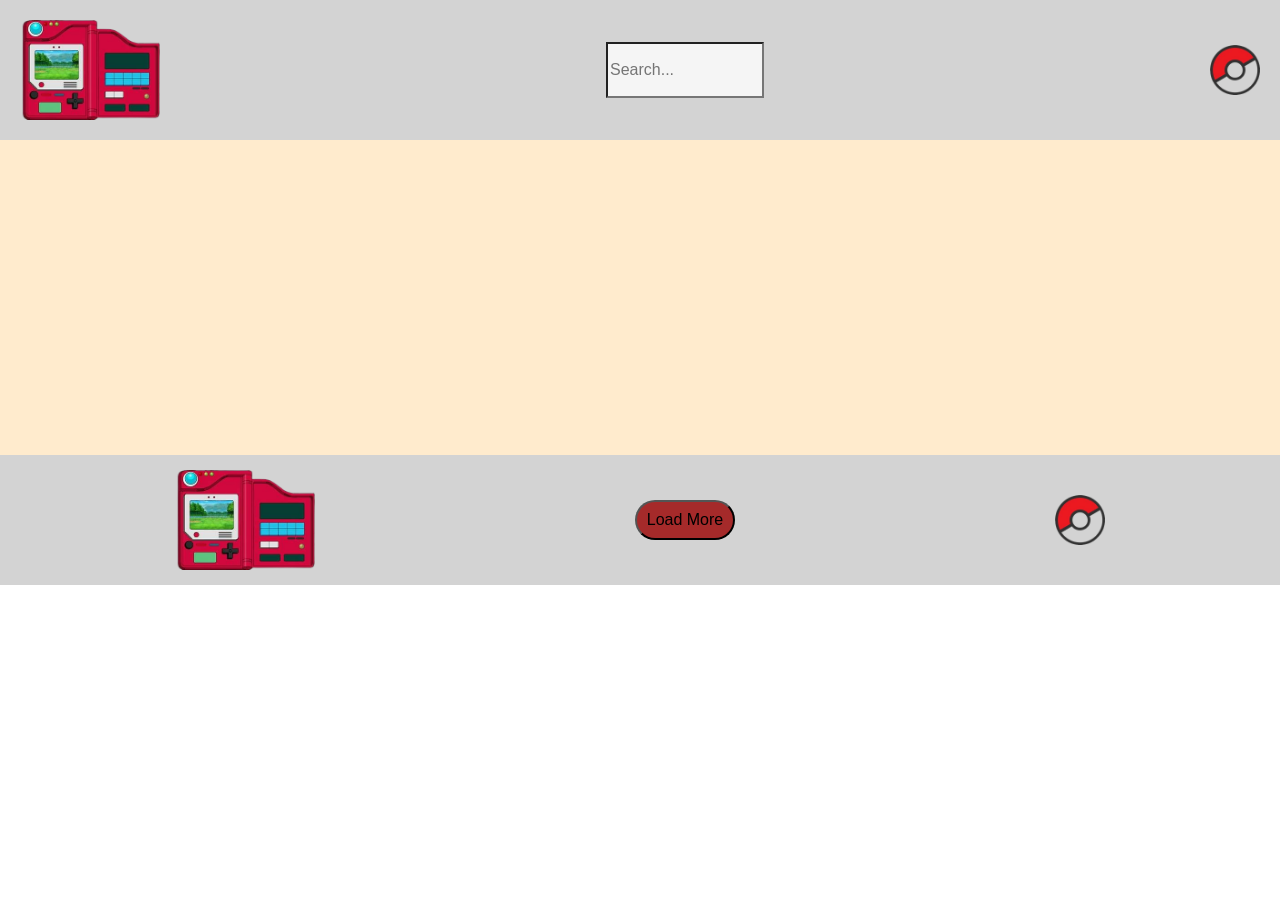
==== index.html @ 0c9ea29a "font" ====
<!DOCTYPE html>
<html lang="en">
<head>
    <meta charset="UTF-8">
    <meta name="viewport" content="width=device-width, initial-scale=1.0">
    <title>POKEDEX</title>

    <link rel="stylesheet" href="style.css"/>
     <link rel="stylesheet" href="css/font.css"/>

    <link rel="icon" type="image/png" href="img/favicon.png"/>

    <script src="script/template.js"></script>
    <script src="script.js" defer></script>
</head>

<body onload="init()">
    <header class="head">
        <img class="logo" src="img/logo.png" alt="Logo"/>
       <input type="text" id="search-bar" data-id="search-input" oninput="filterPokemons()" placeholder="Search...">
        <img class="logo1" src="img/pokedex.png" alt="Pokedex"/>
    </header>
    
    <main class="main-container" id="pokemon-container" data-id="content" ></main>

    <div id="loading-spinner" class="loader d-none">
        <div class="spinner"></div>
    </div>

    <dialog id="pokemonDialog" data-id="dialog" aria-label="Pokemon details dialog"></dialog>

    <footer class="main-footer">
        <img class="logo" src="img/logo.png" alt="Logo"/>

        <div class="load-more-container">
            <button id="loadMoreBtn" data-id="load-more-button"  aria-label="Load more pokemons" onclick="loadMorePokemons()">Load More</button>
        </div>
        <img class="logo1" src="img/pokedex.png" alt="Pokedex"/>
    </footer>
</body>
</html>
---- style.css ----
.head {
    display: flex;
    justify-content: space-between;
    align-items: center;
    padding: 20px;
    background-color: lightgray;
}

.logo {
    height: 100px;
}

.logo1 {
    height: 50px;
}

body {
    display: flex;
    flex-direction: column;
    min-height: 65vh;
    margin: 0;
}


.main-container {
    flex: 1;
    display: flex;
    flex-wrap: wrap;
    justify-content: center;
    align-items: flex-start;    
    background-color: blanchedalmond;
    gap: 20px;
    padding: 20px;
    margin: 0;          
}


.head {
    display: flex;
    justify-content: space-between;
    align-items: center;
    padding: 20px;
    background-color: lightgray;
}


.logo {
    height: 100px;
}


.logo1 {
    height: 50px;
}

body {
    display: flex;
    flex-direction: column;
    min-height: 65vh;
    font-family: "Roboto", sans-serif;
}

.no-pokemon-found {
    font-family: "Roboto", sans-serif;
    font-weight: 400;
    font-size: 26px;
    text-align: center;
    width: 100%;
    color: red;
    margin-left: 90px;
}


.loader {
    position: fixed;
    top: 0;
    left:0;
    width: 100vw;
    height: 100vh;
    background-color: rgba(255, 255, 255, 0.85);
    display: flex;
    justify-content: center;
    align-items: center;
    z-index: 1000;
}


.spinner {
    width: 50px;
    height: 50px;
    border: 5px solid #f3f3f3;
    border-top: 5px solid #3b4cca;
    border-radius: 50%;
    animation: spin 2s;
}

@keyframes spin {
    0% { transform: rotate(0deg); }
    100% { transform: rotate(360deg); }
}

.d-none {
    display: none !important;
}



.main-footer {
    display: flex;
    justify-content: space-around;
    align-items:center;
    background-color: lightgrey;
    margin: 0;
    padding: 15px;   
}


#search-bar {
    width: 150px;
    height: 50px;
    border-radius: 0;
    font-size: 16px;
    cursor: pointer;
}


#pokemonDialog {
    font-size: 15px;
    width: 400px;
    background-color: transparent;
    border: none;
    padding: 0;
    border-radius: 20px;
}


.pokemon-dialog {
    padding: 25px;
    height: 100%;
}

.pokemon-dialog.grass {background-color: rgb(42, 212, 42);}
.pokemon-dialog.fire { background-color: #f18334;}
.pokemon-dialog.water { background-color: #4592c4; }
.pokemon-dialog.bug { background-color: #729f3f; }
.pokemon-dialog.normal { background-color: #a4acaf; }
.pokemon-dialog.poison { background-color: #b97fc9; }
.pokemon-dialog.electric { background-color: #eed535; }
.pokemon-dialog.ground { background-color: #ab9842; }
.pokemon-dialog.fairy { background-color: #fdb9e9; }
.pokemon-dialog.fighting { background-color: #d56723;}
.pokemon-dialog.psychic { background-color: #f366b9;}
.pokemon-dialog.rock { background-color: #a38c21; }
.pokemon-dialog.ghost { background-color: #7b62a3; }
.pokemon-dialog.ice { background-color: #51c4e7; }
.pokemon-dialog.dragon { background-color: #f16e57;}


#loadMoreBtn {
    width: 100px;
    height: 40px;
    border-radius: 30px;
    cursor: pointer;
    font-size: 16px;
    background-color: brown;
}

#search-bar {
    width: 150px;
    height: 50px;
    border-radius: 0;
    font-size: 16px;
    cursor: text;
    background-color: whitesmoke;
}



.pokemon-card {
    background-color: aquamarine;
    cursor: pointer;
}

.pokemon-data {
    display: flex;
    justify-content: space-between;
    align-items: center;
    flex-direction: column;
    
}

.pokemon-data img {
    width: 150px;
    height: auto;
}

.dialog-change {
    display: flex;
    justify-content: space-between;
    align-items: center;
    gap: 70px;
}

.dialog-arrow-btn img, 
#prev-button img, 
#next-button img {
    width: 25px; 
    height: auto;
}

.modal-header {
    display: flex;
    justify-content: space-between;
    align-items: center;
    font-size: 20px;
    font-weight: 700;
    
}


.close-btn {
    cursor: pointer;
}

.pokemon-stats {
    display: grid;
    grid-template-columns: 1fr auto;
}


.pokemon-card {
    width: 400px;
    background-color: #f0f0f0;
    border: none;
    border-radius: 15px;
    padding: 20px;
    cursor: pointer;
    transition: transform 0.2s ease, box-shadow 0.2s ease;
}

.pokemon-card img {
    width: 120px;
    height: auto;
}

.pokemon-card:hover {
    transform: translateY(-5px);
    box-shadow: 0 10px 20px rgba(0,0,0,0.15);
}


.pokemon-card.grass {background-color: rgb(42, 212, 42);}
.pokemon-card.fire { background-color: #f18334;}
.pokemon-card.water { background-color: #4592c4; }
.pokemon-card.bug { background-color: #729f3f; }
.pokemon-card.normal { background-color: #a4acaf; }
.pokemon-card.poison { background-color: #b97fc9; }
.pokemon-card.electric { background-color: #eed535; }
.pokemon-card.ground { background-color: #ab9842; }
.pokemon-card.fairy { background-color: #fdb9e9; }
.pokemon-card.fighting { background-color: #d56723;}
.pokemon-card.psychic { background-color: #f366b9;}
.pokemon-card.rock { background-color: #a38c21; }
.pokemon-card.ghost { background-color: #7b62a3; }
.pokemon-card.ice { background-color: #51c4e7; }
.pokemon-card.dragon { background-color: #f16e57;}


/* -------------------- MEDIA QUERIES -------------------- */
@media (min-width: 601px) and (max-width: 1380px) {
    .search-bar {
        display: flex;
        align-items: center;
        justify-content: space-around;
        height: 200px;
        width: 600px;
        gap: 15px;
    }

    .logo-text {
        height: 60px;
        width: 400px;
    }
}



@media (min-width: 450px) and (max-width: 600px) {
    .logo-img {
        height: 80px;
    }

    input {
        height: 40px;
        width: 100%;
        max-width: 250px;
    }

    .head {
        justify-content: space-between;
    }
    

    .logo {
        width: 70px;
        height: auto;
    }

    .logo1 {
        width:28px;
        height: auto;
    }


    .pokemon-card {
        width: 70%;              
        max-width: 260px;
    }

    .dialog-change {
        gap: 15px !important;    
        width: 100%;
        box-sizing: border-box;
    }

    .search-btn {
        height: 40px;
        padding: 10px;
    }
}

@media  (min-width: 300px) and (max-width: 449.9px)  {
    .head  {
       .logo,  .logo1  {
             display: none !important;
          } 

        justify-content: center;  
         
    }

    .pokemon-card {
        width: 80%;              
        max-width: 260px;
    }

    .main-footer {
        justify-content: center;
    }


    .main-footer  {
       .logo,  .logo1  {
             display: none !important;
          } 
        
    }

    .dialog-change {
        gap: 15px !important;    
        box-sizing: border-box;
    }
    .search-bar {
        width: 100%;
        max-width: 300px;
    }
}
---- css/font.css ----
@font-face {
  color: aqua;
  font-display: swap;
  font-family: "Roboto";
  font-style: normal;
  font-weight: 400;
  src: url("../font/roboto-normal.woff2") format("woff2");
}
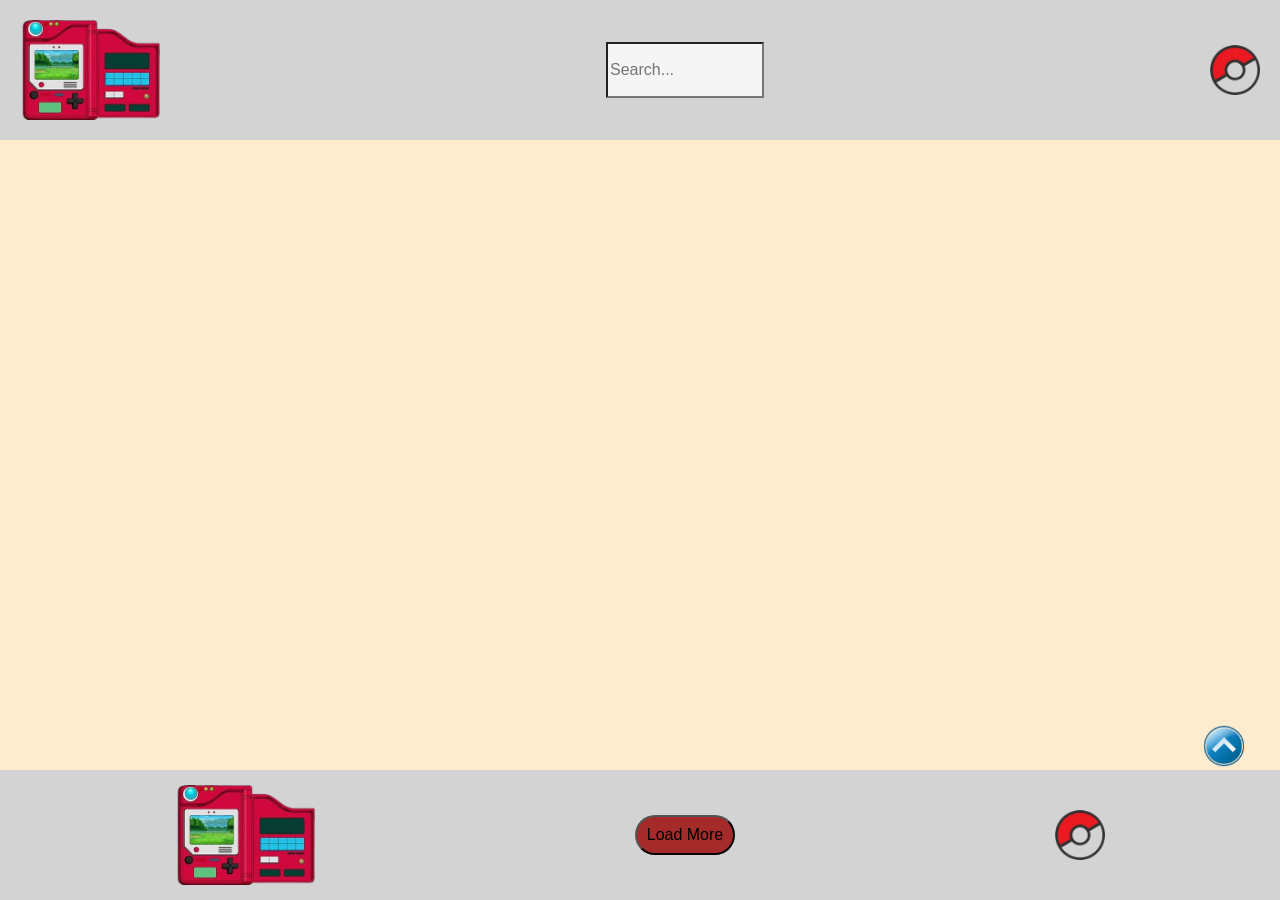
==== commit d2afde8d: "index button" ====
--- a/index.html
+++ b/index.html
@@ -21,7 +21,12 @@
         <img class="logo1" src="img/pokedex.png" alt="Pokedex"/>
     </header>
     
-    <main class="main-container" id="pokemon-container" data-id="content" ></main>
+    <main class="main-container" id="pokemon-container" data-id="content"></main>
+    
+    <button class="back-to-top-card" onclick="scrollToTop()" role="button" aria-label="Back to top">
+        <img src="img/arrow-up.png" alt="top">
+    </button>
+    
 
     <div id="loading-spinner" class="loader d-none">
         <div class="spinner"></div>
--- a/style.css
+++ b/style.css
@@ -1,3 +1,7 @@
+html {
+    height: 100%;
+}
+
 .head {
     display: flex;
     justify-content: space-between;
@@ -17,8 +21,9 @@
 body {
     display: flex;
     flex-direction: column;
-    min-height: 65vh;
+    min-height: 100vh;
     margin: 0;
+    font-family: "Roboto", sans-serif;
 }
 
 
@@ -53,12 +58,6 @@
     height: 50px;
 }
 
-body {
-    display: flex;
-    flex-direction: column;
-    min-height: 65vh;
-    font-family: "Roboto", sans-serif;
-}
 
 .no-pokemon-found {
     font-family: "Roboto", sans-serif;
@@ -67,7 +66,22 @@
     text-align: center;
     width: 100%;
     color: red;
+    
+}
+
+.no-pokemon-box {
+    display: flex;
+    flex-direction: column;
+    justify-content: center;
+    align-items: center;
+    width: 100%;
+    height: 100%;
     margin-left: 90px;
+}
+
+.no-pokemon-box img{
+    width: 250px;
+    height: auto;
 }
 
 
@@ -112,6 +126,25 @@
     background-color: lightgrey;
     margin: 0;
     padding: 15px;   
+}
+.back-to-top-card {
+    background-color: transparent;
+    border: none;
+    position: fixed !important;
+    bottom: 130px;          
+    right: 30px;           
+    z-index: 9999;
+    cursor: pointer;
+}
+
+.back-to-top-card:hover {
+    transform: scale(1.1);
+}
+
+.back-to-top-card img{
+    width: 40px;
+    height: auto;
+    outline: none;
 }
 
 
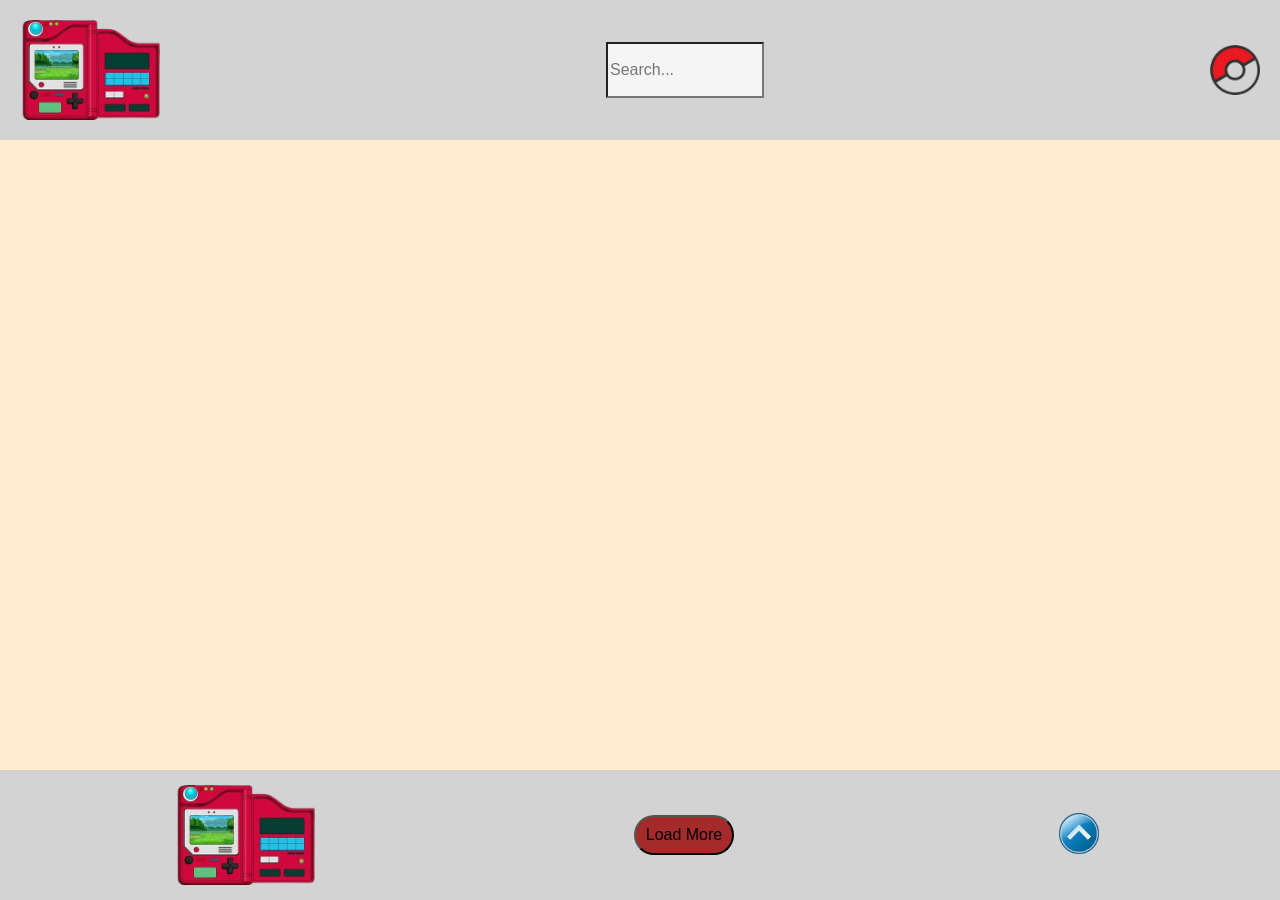
==== commit de719452: "css" ====
--- a/index.html
+++ b/index.html
@@ -22,10 +22,8 @@
     </header>
     
     <main class="main-container" id="pokemon-container" data-id="content"></main>
+
     
-    <button class="back-to-top-card" onclick="scrollToTop()" role="button" aria-label="Back to top">
-        <img src="img/arrow-up.png" alt="top">
-    </button>
     
 
     <div id="loading-spinner" class="loader d-none">
@@ -40,7 +38,11 @@
         <div class="load-more-container">
             <button id="loadMoreBtn" data-id="load-more-button"  aria-label="Load more pokemons" onclick="loadMorePokemons()">Load More</button>
         </div>
-        <img class="logo1" src="img/pokedex.png" alt="Pokedex"/>
+        <div class="buttons">
+        <button class="back-to-top-card" onclick="scrollToTop()" role="button" aria-label="Back to top">
+        <img src="img/arrow-up.png" alt="top">
+        </div>
+    </button>
     </footer>
 </body>
 </html>
--- a/style.css
+++ b/style.css
@@ -45,7 +45,7 @@
     justify-content: space-between;
     align-items: center;
     padding: 20px;
-    background-color: lightgray;
+    background-color: lightgrey;
 }
 
 
@@ -127,12 +127,16 @@
     margin: 0;
     padding: 15px;   
 }
+
+.buttons {
+    display: flex;
+    align-items: center;
+    justify-content: space-around;
+    gap: 100px;
+}
 .back-to-top-card {
     background-color: transparent;
-    border: none;
-    position: fixed !important;
-    bottom: 130px;          
-    right: 30px;           
+    border: none;          
     z-index: 9999;
     cursor: pointer;
 }
@@ -368,8 +372,7 @@
              display: none !important;
           } 
 
-        justify-content: center;  
-         
+        justify-content: center;
     }
 
     .pokemon-card {
@@ -380,6 +383,17 @@
     .main-footer {
         justify-content: center;
     }
+
+    .buttons {
+        position: relative;
+        left: 80px;
+    }
+
+    .back-to-top-card img{
+    width: 35px;
+    height: auto;
+    outline: none;
+}
 
 
     .main-footer  {
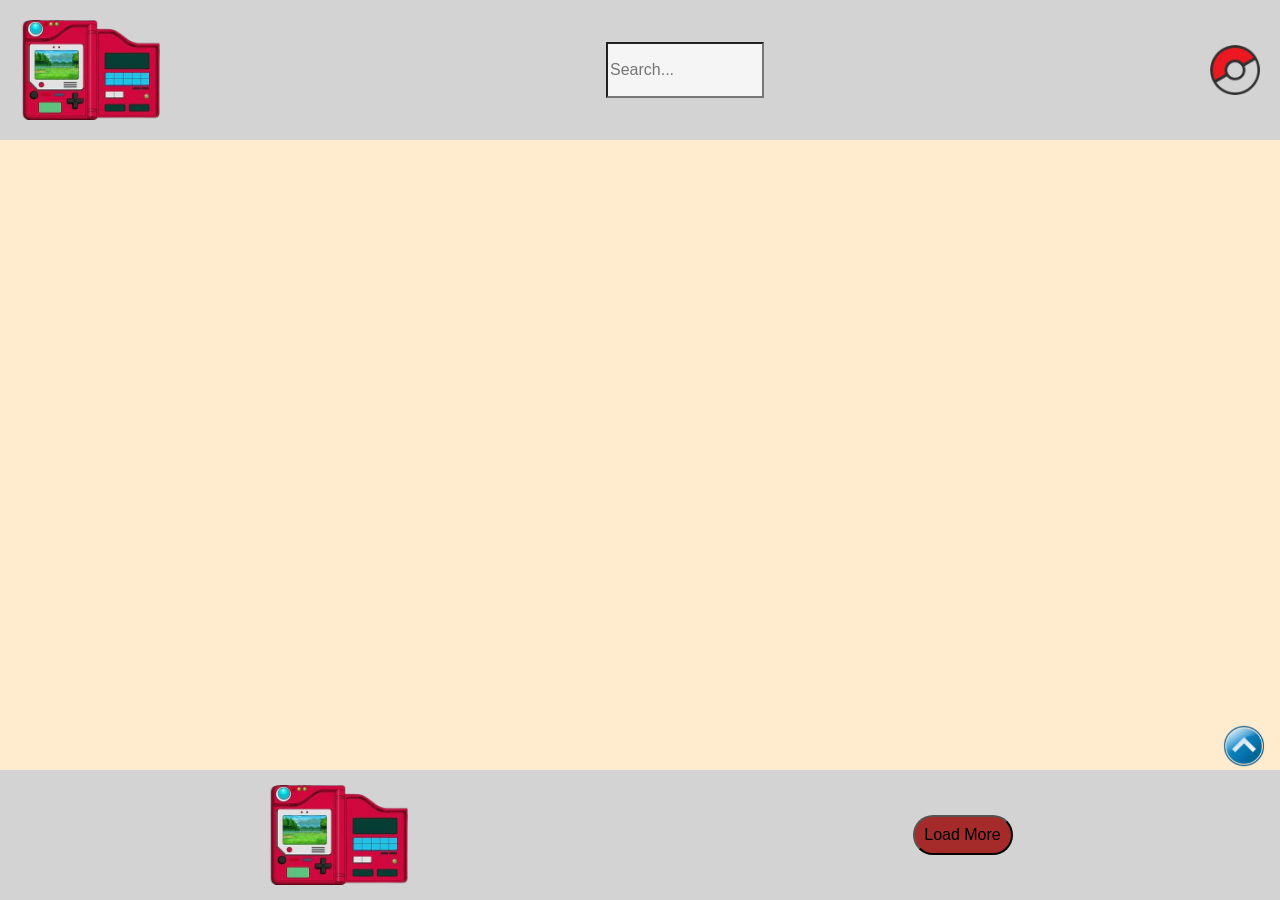
==== commit 8ff8dfc6: "button" ====
--- a/index.html
+++ b/index.html
@@ -21,9 +21,12 @@
         <img class="logo1" src="img/pokedex.png" alt="Pokedex"/>
     </header>
     
-    <main class="main-container" id="pokemon-container" data-id="content"></main>
-
-    
+    <main class="main-container" id="pokemon-container" data-id="content">
+    <div class="buttons">
+        <button class="back-to-top-card" onclick="scrollToTop()" role="button" aria-label="Back to top">
+        <img src="img/arrow-up.png" alt="top"></button>
+     </div>
+    </main>
     
 
     <div id="loading-spinner" class="loader d-none">
@@ -38,11 +41,7 @@
         <div class="load-more-container">
             <button id="loadMoreBtn" data-id="load-more-button"  aria-label="Load more pokemons" onclick="loadMorePokemons()">Load More</button>
         </div>
-        <div class="buttons">
-        <button class="back-to-top-card" onclick="scrollToTop()" role="button" aria-label="Back to top">
-        <img src="img/arrow-up.png" alt="top">
-        </div>
-    </button>
+        
     </footer>
 </body>
 </html>
--- a/style.css
+++ b/style.css
@@ -2,21 +2,6 @@
     height: 100%;
 }
 
-.head {
-    display: flex;
-    justify-content: space-between;
-    align-items: center;
-    padding: 20px;
-    background-color: lightgray;
-}
-
-.logo {
-    height: 100px;
-}
-
-.logo1 {
-    height: 50px;
-}
 
 body {
     display: flex;
@@ -25,6 +10,39 @@
     margin: 0;
     font-family: "Roboto", sans-serif;
 }
+
+/* -------------------- HEADER -------------------- */
+
+
+.head {
+    display: flex;
+    justify-content: space-between;
+    align-items: center;
+    padding: 20px;
+    background-color: lightgray;
+}
+
+
+.logo {
+    height: 100px;
+}
+
+
+.logo1 {
+    height: 50px;
+}
+
+
+#search-bar {
+    width: 150px;
+    height: 50px;
+    border-radius: 0;
+    font-size: 16px;
+    cursor: text;
+    background-color: whitesmoke;
+}
+
+/* -------------------- MAIN CONTAINER & CARDS -------------------- */
 
 
 .main-container {
@@ -40,23 +58,66 @@
 }
 
 
-.head {
-    display: flex;
-    justify-content: space-between;
-    align-items: center;
+
+.pokemon-card {
+    width: 400px;
+    background-color: #f0f0f0;
+    border: none;
+    border-radius: 15px;
     padding: 20px;
-    background-color: lightgrey;
-}
-
-
-.logo {
-    height: 100px;
-}
-
-
-.logo1 {
-    height: 50px;
-}
+    cursor: pointer;
+    transition: transform 0.2s ease, box-shadow 0.2s ease;
+}
+
+.pokemon-card img {
+    width: 120px;
+    height: auto;
+}
+
+.pokemon-card:hover {
+    transform: translateY(-5px);
+    box-shadow: 0 10px 20px rgba(0,0,0,0.15);
+}
+
+
+.pokemon-card.grass {background-color: rgb(42, 212, 42);}
+.pokemon-card.fire { background-color: #f18334;}
+.pokemon-card.water { background-color: #4592c4; }
+.pokemon-card.bug { background-color: #729f3f; }
+.pokemon-card.normal { background-color: #a4acaf; }
+.pokemon-card.poison { background-color: #b97fc9; }
+.pokemon-card.electric { background-color: #eed535; }
+.pokemon-card.ground { background-color: #ab9842; }
+.pokemon-card.fairy { background-color: #fdb9e9; }
+.pokemon-card.fighting { background-color: #d56723;}
+.pokemon-card.psychic { background-color: #f366b9;}
+.pokemon-card.rock { background-color: #a38c21; }
+.pokemon-card.ghost { background-color: #7b62a3; }
+.pokemon-card.ice { background-color: #51c4e7; }
+.pokemon-card.dragon { background-color: #f16e57;}
+
+.back-to-top-card {
+    background-color: transparent;
+    border: none;          
+    z-index: 9999;
+    cursor: pointer;
+    position: fixed;
+    right: 10px;
+    bottom: 130px;
+}
+
+.back-to-top-card:hover {
+    transform: scale(1.1);
+}
+
+.back-to-top-card img{
+    width: 40px;
+    height: auto;
+    outline: none;
+}
+
+
+/* -------------------- NO POKEMON -------------------- */
 
 
 .no-pokemon-found {
@@ -85,6 +146,8 @@
 }
 
 
+/* -------------------- LOADER -------------------- */
+
 .loader {
     position: fixed;
     top: 0;
@@ -118,6 +181,7 @@
 }
 
 
+/* -------------------- FOOTER -------------------- */
 
 .main-footer {
     display: flex;
@@ -134,32 +198,20 @@
     justify-content: space-around;
     gap: 100px;
 }
-.back-to-top-card {
-    background-color: transparent;
-    border: none;          
-    z-index: 9999;
+
+
+#loadMoreBtn {
+    width: 100px;
+    height: 40px;
+    border-radius: 30px;
     cursor: pointer;
-}
-
-.back-to-top-card:hover {
-    transform: scale(1.1);
-}
-
-.back-to-top-card img{
-    width: 40px;
-    height: auto;
-    outline: none;
-}
-
-
-#search-bar {
-    width: 150px;
-    height: 50px;
-    border-radius: 0;
     font-size: 16px;
-    cursor: pointer;
-}
-
+    background-color: brown;
+}
+
+
+
+/* -------------------- DIALOG -------------------- */
 
 #pokemonDialog {
     font-size: 15px;
@@ -193,31 +245,6 @@
 .pokemon-dialog.dragon { background-color: #f16e57;}
 
 
-#loadMoreBtn {
-    width: 100px;
-    height: 40px;
-    border-radius: 30px;
-    cursor: pointer;
-    font-size: 16px;
-    background-color: brown;
-}
-
-#search-bar {
-    width: 150px;
-    height: 50px;
-    border-radius: 0;
-    font-size: 16px;
-    cursor: text;
-    background-color: whitesmoke;
-}
-
-
-
-.pokemon-card {
-    background-color: aquamarine;
-    cursor: pointer;
-}
-
 .pokemon-data {
     display: flex;
     justify-content: space-between;
@@ -265,45 +292,9 @@
 }
 
 
-.pokemon-card {
-    width: 400px;
-    background-color: #f0f0f0;
-    border: none;
-    border-radius: 15px;
-    padding: 20px;
-    cursor: pointer;
-    transition: transform 0.2s ease, box-shadow 0.2s ease;
-}
-
-.pokemon-card img {
-    width: 120px;
-    height: auto;
-}
-
-.pokemon-card:hover {
-    transform: translateY(-5px);
-    box-shadow: 0 10px 20px rgba(0,0,0,0.15);
-}
-
-
-.pokemon-card.grass {background-color: rgb(42, 212, 42);}
-.pokemon-card.fire { background-color: #f18334;}
-.pokemon-card.water { background-color: #4592c4; }
-.pokemon-card.bug { background-color: #729f3f; }
-.pokemon-card.normal { background-color: #a4acaf; }
-.pokemon-card.poison { background-color: #b97fc9; }
-.pokemon-card.electric { background-color: #eed535; }
-.pokemon-card.ground { background-color: #ab9842; }
-.pokemon-card.fairy { background-color: #fdb9e9; }
-.pokemon-card.fighting { background-color: #d56723;}
-.pokemon-card.psychic { background-color: #f366b9;}
-.pokemon-card.rock { background-color: #a38c21; }
-.pokemon-card.ghost { background-color: #7b62a3; }
-.pokemon-card.ice { background-color: #51c4e7; }
-.pokemon-card.dragon { background-color: #f16e57;}
-
 
 /* -------------------- MEDIA QUERIES -------------------- */
+
 @media (min-width: 601px) and (max-width: 1380px) {
     .search-bar {
         display: flex;
@@ -367,21 +358,34 @@
 }
 
 @media  (min-width: 300px) and (max-width: 449.9px)  {
+    
     .head  {
-       .logo,  .logo1  {
+        justify-content: center;
+    }
+    
+    
+    .logo, .logo1  {
              display: none !important;
           } 
-
-        justify-content: center;
-    }
-
+   
     .pokemon-card {
         width: 80%;              
         max-width: 260px;
     }
 
-    .main-footer {
-        justify-content: center;
+    .back-to-top-card {
+        right: 0;
+    }
+
+    .back-to-top-card img{
+    width: 35px;
+    height: auto;
+    outline: none;
+    }
+
+    .dialog-change {
+        gap: 15px !important;    
+        box-sizing: border-box;
     }
 
     .buttons {
@@ -389,26 +393,20 @@
         left: 80px;
     }
 
-    .back-to-top-card img{
-    width: 35px;
-    height: auto;
-    outline: none;
-}
-
-
-    .main-footer  {
-       .logo,  .logo1  {
+
+    .search-bar {
+        width: 100%;
+        max-width: 300px;
+    }
+
+   
+    .logo,  .logo1  {
              display: none !important;
           } 
         
-    }
-
-    .dialog-change {
-        gap: 15px !important;    
-        box-sizing: border-box;
-    }
-    .search-bar {
-        width: 100%;
-        max-width: 300px;
+    
+
+    .main-footer {
+        justify-content: center;
     }
 }
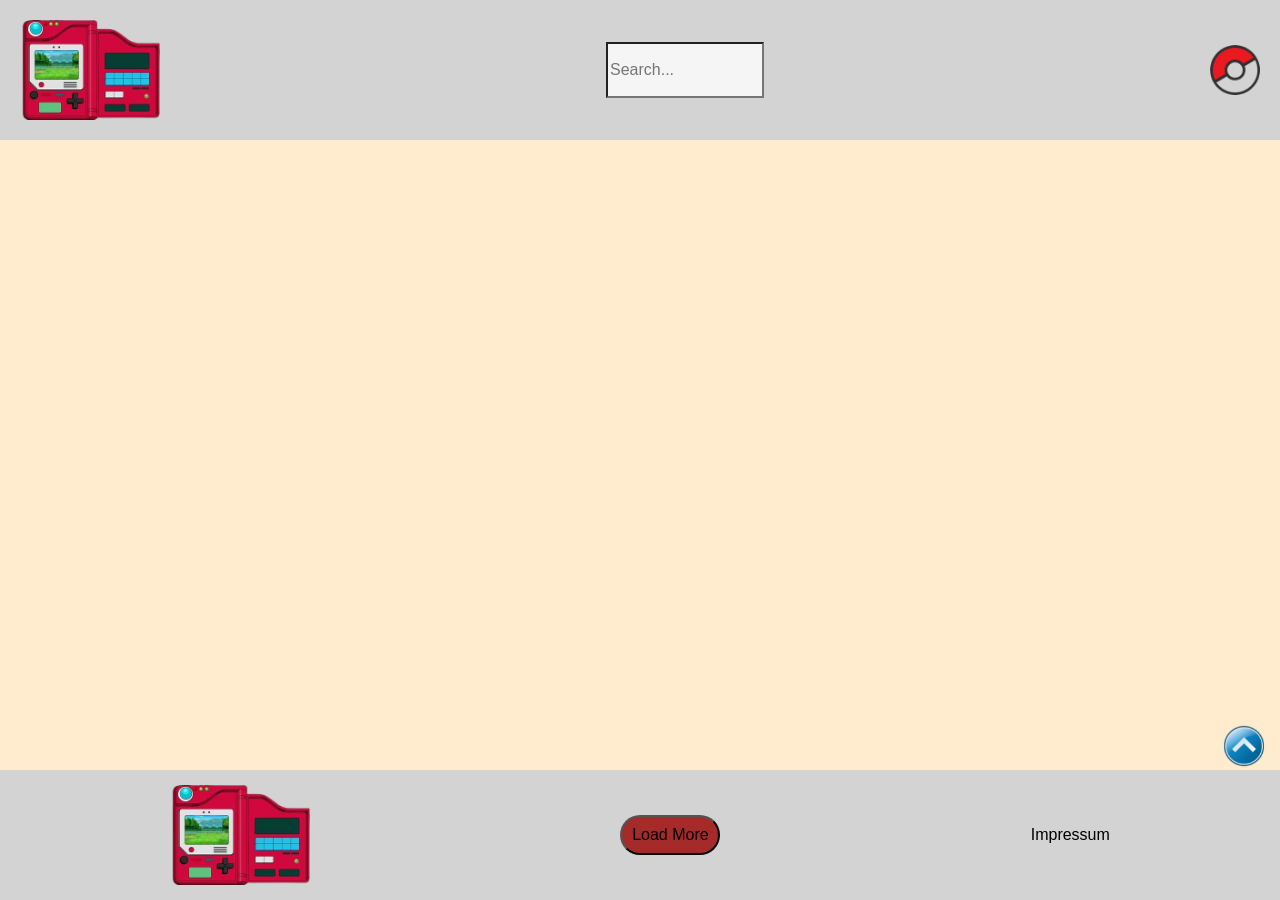
==== commit 303da947: "Impressum" ====
--- a/index.html
+++ b/index.html
@@ -23,7 +23,7 @@
     
     <main class="main-container" id="pokemon-container" data-id="content">
     <div class="buttons">
-        <button class="back-to-top-card" onclick="scrollToTop()" role="button" aria-label="Back to top">
+        <button class="back-to-top" onclick="scrollToTop()" role="button" aria-label="Back to top">
         <img src="img/arrow-up.png" alt="top"></button>
      </div>
     </main>
@@ -42,6 +42,7 @@
             <button id="loadMoreBtn" data-id="load-more-button"  aria-label="Load more pokemons" onclick="loadMorePokemons()">Load More</button>
         </div>
         
+        <a href="impressum.html" class="impressum-link">Impressum</a>
     </footer>
 </body>
 </html>
--- a/style.css
+++ b/style.css
@@ -9,6 +9,7 @@
     min-height: 100vh;
     margin: 0;
     font-family: "Roboto", sans-serif;
+    max-width: 1440px;
 }
 
 /* -------------------- HEADER -------------------- */
@@ -72,6 +73,11 @@
 .pokemon-card img {
     width: 120px;
     height: auto;
+}
+
+.pokemon-card img:hover {
+    transform: scale(1.5);
+    transition: transform 0.25s ease;
 }
 
 .pokemon-card:hover {
@@ -96,7 +102,7 @@
 .pokemon-card.ice { background-color: #51c4e7; }
 .pokemon-card.dragon { background-color: #f16e57;}
 
-.back-to-top-card {
+.back-to-top {
     background-color: transparent;
     border: none;          
     z-index: 9999;
@@ -106,11 +112,11 @@
     bottom: 130px;
 }
 
-.back-to-top-card:hover {
+.back-to-top:hover {
     transform: scale(1.1);
 }
 
-.back-to-top-card img{
+.back-to-top img{
     width: 40px;
     height: auto;
     outline: none;
@@ -207,6 +213,16 @@
     cursor: pointer;
     font-size: 16px;
     background-color: brown;
+}
+
+.impressum-link {
+    color: inherit;
+    text-decoration: none;
+    cursor: pointer;
+}
+
+.impressum-link:hover {
+    text-decoration: underline;
 }
 
 
@@ -265,12 +281,24 @@
     gap: 70px;
 }
 
+.dialog-arrow-btn {
+    background-color: transparent;
+    border: none;
+}
+
 .dialog-arrow-btn img, 
 #prev-button img, 
 #next-button img {
     width: 25px; 
     height: auto;
-}
+    cursor: pointer;
+}
+.dialog-arrow-btn :hover, 
+#prev-button :hover, 
+#next-button :hover {
+    transform: scale(1.1);
+}
+
 
 .modal-header {
     display: flex;
@@ -373,11 +401,11 @@
         max-width: 260px;
     }
 
-    .back-to-top-card {
+    .back-to-top {
         right: 0;
     }
 
-    .back-to-top-card img{
+    .back-to-top img{
     width: 35px;
     height: auto;
     outline: none;
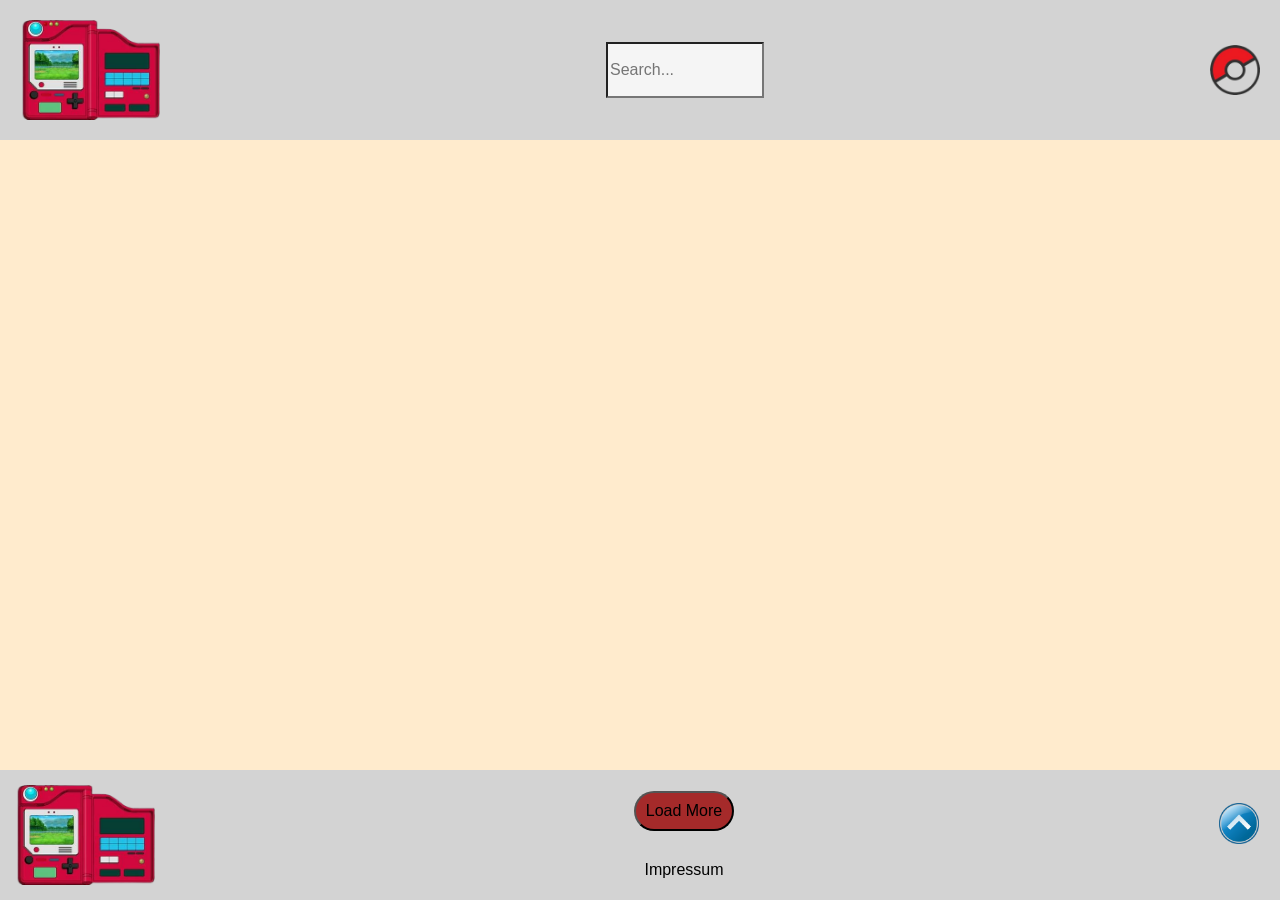
==== commit b05e970c: "template" ====
--- a/index.html
+++ b/index.html
@@ -22,10 +22,7 @@
     </header>
     
     <main class="main-container" id="pokemon-container" data-id="content">
-    <div class="buttons">
-        <button class="back-to-top" onclick="scrollToTop()" role="button" aria-label="Back to top">
-        <img src="img/arrow-up.png" alt="top"></button>
-     </div>
+    
     </main>
     
 
@@ -40,9 +37,15 @@
 
         <div class="load-more-container">
             <button id="loadMoreBtn" data-id="load-more-button"  aria-label="Load more pokemons" onclick="loadMorePokemons()">Load More</button>
+            <a href="impressum.html" class="impressum-link">Impressum</a>
+
         </div>
         
-        <a href="impressum.html" class="impressum-link">Impressum</a>
+        
+        <div class="buttons">
+        <button class="back-to-top" onclick="scrollToTop()" role="button" aria-label="Back to top">
+        <img src="img/arrow-up.png" alt="top"></button>
+     </div>
     </footer>
 </body>
 </html>
--- a/style.css
+++ b/style.css
@@ -9,7 +9,7 @@
     min-height: 100vh;
     margin: 0;
     font-family: "Roboto", sans-serif;
-    max-width: 1440px;
+    max-width: 1940px;
 }
 
 /* -------------------- HEADER -------------------- */
@@ -107,9 +107,9 @@
     border: none;          
     z-index: 9999;
     cursor: pointer;
-    position: fixed;
-    right: 10px;
-    bottom: 130px;
+    position: relative;
+     
+    bottom: 10px;
 }
 
 .back-to-top:hover {
@@ -191,7 +191,7 @@
 
 .main-footer {
     display: flex;
-    justify-content: space-around;
+    justify-content: space-between;
     align-items:center;
     background-color: lightgrey;
     margin: 0;
@@ -205,6 +205,12 @@
     gap: 100px;
 }
 
+.load-more-container {
+    display: flex;
+    flex-direction: column;
+    align-items: center;
+    gap: 30px;
+}
 
 #loadMoreBtn {
     width: 100px;
@@ -289,10 +295,12 @@
 .dialog-arrow-btn img, 
 #prev-button img, 
 #next-button img {
-    width: 25px; 
-    height: auto;
-    cursor: pointer;
-}
+    width: 40px; 
+    height: auto;
+    cursor: pointer;
+}
+
+
 .dialog-arrow-btn :hover, 
 #prev-button :hover, 
 #next-button :hover {
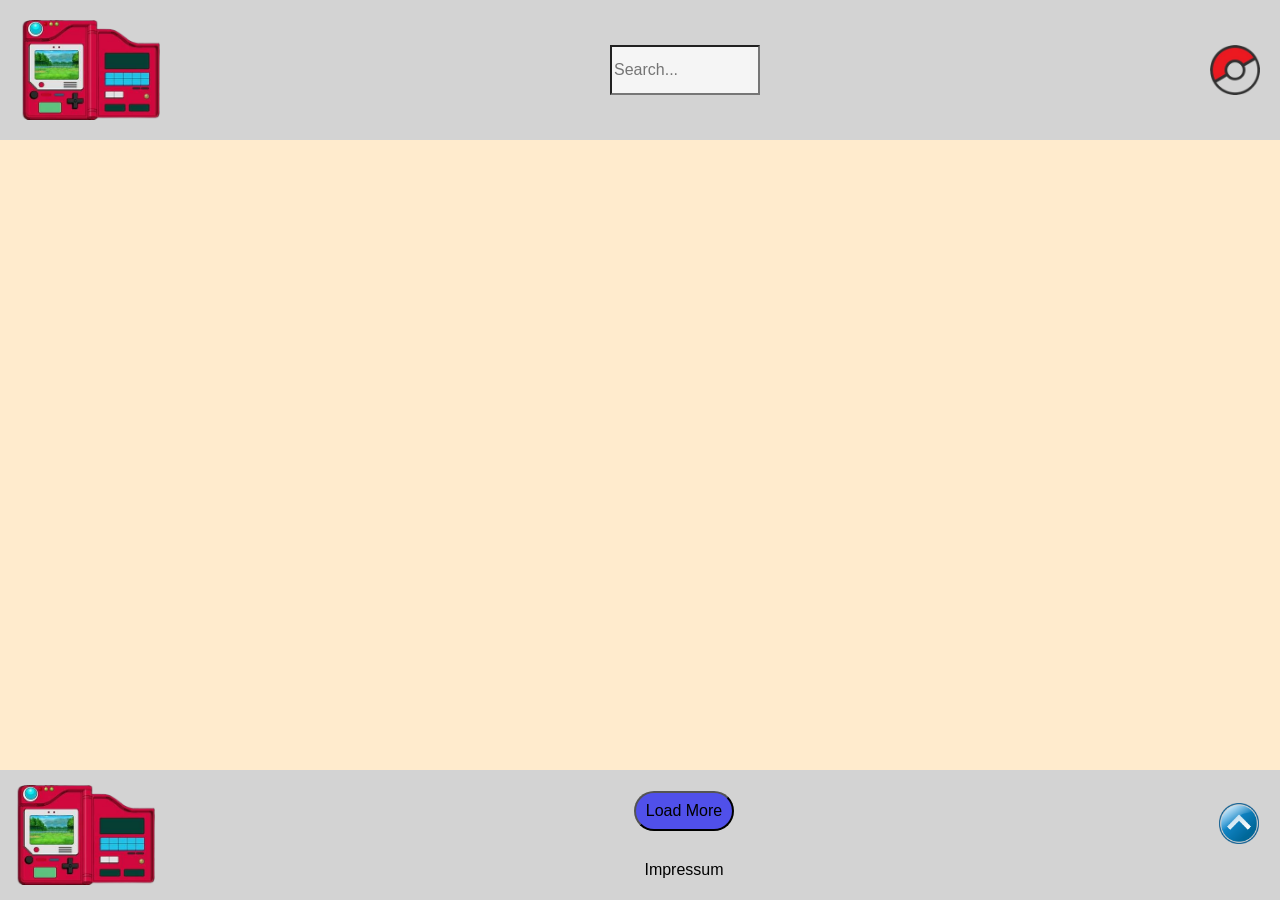
==== commit 4d976884: "style" ====
--- a/index.html
+++ b/index.html
@@ -15,14 +15,17 @@
 </head>
 
 <body onload="init()">
-    <header class="head">
+    <header class="header">
+      <div class="head">
         <img class="logo" src="img/logo.png" alt="Logo"/>
-       <input type="text" id="search-bar" data-id="search-input" oninput="filterPokemons()" placeholder="Search...">
+        <input type="text" id="search-bar" data-id="search-input" oninput="filterPokemons()" placeholder="Search...">
         <img class="logo1" src="img/pokedex.png" alt="Pokedex"/>
+      </div>
     </header>
     
-    <main class="main-container" id="pokemon-container" data-id="content">
-    
+    <main class="container">
+       <div class="main-container" id="pokemon-container" data-id="content">
+       </div>
     </main>
     
 
@@ -32,20 +35,21 @@
 
     <dialog id="pokemonDialog" data-id="dialog" aria-label="Pokemon details dialog"></dialog>
 
-    <footer class="main-footer">
+    <footer class="footer">
+       <div class="main-footer">
         <img class="logo" src="img/logo.png" alt="Logo"/>
 
         <div class="load-more-container">
             <button id="loadMoreBtn" data-id="load-more-button"  aria-label="Load more pokemons" onclick="loadMorePokemons()">Load More</button>
             <a href="impressum.html" class="impressum-link">Impressum</a>
-
         </div>
         
         
         <div class="buttons">
         <button class="back-to-top" onclick="scrollToTop()" role="button" aria-label="Back to top">
         <img src="img/arrow-up.png" alt="top"></button>
-     </div>
+        </div>
+       </div> 
     </footer>
 </body>
 </html>
--- a/style.css
+++ b/style.css
@@ -2,25 +2,34 @@
     height: 100%;
 }
 
+* {
+    box-sizing: border-box;
+}
+
 
 body {
+    width: 100%;
     display: flex;
     flex-direction: column;
     min-height: 100vh;
-    margin: 0;
+    margin: 0 auto;
     font-family: "Roboto", sans-serif;
-    max-width: 1940px;
 }
 
 /* -------------------- HEADER -------------------- */
-
+.header {
+    width: 100%;
+    background-color: lightgray;
+}
 
 .head {
+    width: 100%;
+    max-width: 1440px;
+    margin: 0 auto;
     display: flex;
     justify-content: space-between;
     align-items: center;
-    padding: 20px;
-    background-color: lightgray;
+    padding: 20px;    
 }
 
 
@@ -44,18 +53,22 @@
 }
 
 /* -------------------- MAIN CONTAINER & CARDS -------------------- */
-
+.container {
+    width: 100%;
+    flex: 1;
+    background-color: blanchedalmond;
+}
 
 .main-container {
-    flex: 1;
+    width: 100%;
+    max-width: 1440px;
     display: flex;
     flex-wrap: wrap;
     justify-content: center;
     align-items: flex-start;    
-    background-color: blanchedalmond;
     gap: 20px;
     padding: 20px;
-    margin: 0;          
+    margin: 0 auto;          
 }
 
 
@@ -102,25 +115,7 @@
 .pokemon-card.ice { background-color: #51c4e7; }
 .pokemon-card.dragon { background-color: #f16e57;}
 
-.back-to-top {
-    background-color: transparent;
-    border: none;          
-    z-index: 9999;
-    cursor: pointer;
-    position: relative;
-     
-    bottom: 10px;
-}
-
-.back-to-top:hover {
-    transform: scale(1.1);
-}
-
-.back-to-top img{
-    width: 40px;
-    height: auto;
-    outline: none;
-}
+
 
 
 /* -------------------- NO POKEMON -------------------- */
@@ -188,15 +183,22 @@
 
 
 /* -------------------- FOOTER -------------------- */
+.footer {
+    width: 100%;
+    background-color: lightgrey;
+}
+
 
 .main-footer {
+    width: 100%;
+    max-width: 1440px;
     display: flex;
     justify-content: space-between;
     align-items:center;
-    background-color: lightgrey;
-    margin: 0;
+    margin: 0 auto;
     padding: 15px;   
 }
+
 
 .buttons {
     display: flex;
@@ -218,7 +220,7 @@
     border-radius: 30px;
     cursor: pointer;
     font-size: 16px;
-    background-color: brown;
+    background-color: rgb(80, 80, 234);
 }
 
 .impressum-link {
@@ -229,6 +231,26 @@
 
 .impressum-link:hover {
     text-decoration: underline;
+}
+
+.back-to-top {
+    background-color: transparent;
+    border: none;          
+    z-index: 9999;
+    cursor: pointer;
+    position: relative;
+     
+    bottom: 10px;
+}
+
+.back-to-top:hover {
+    transform: scale(1.1);
+}
+
+.back-to-top img{
+    width: 40px;
+    height: auto;
+    outline: none;
 }
 
 
@@ -277,7 +299,8 @@
 
 .pokemon-data img {
     width: 150px;
-    height: auto;
+    height: 150px;
+    object-fit: contain;
 }
 
 .dialog-change {
